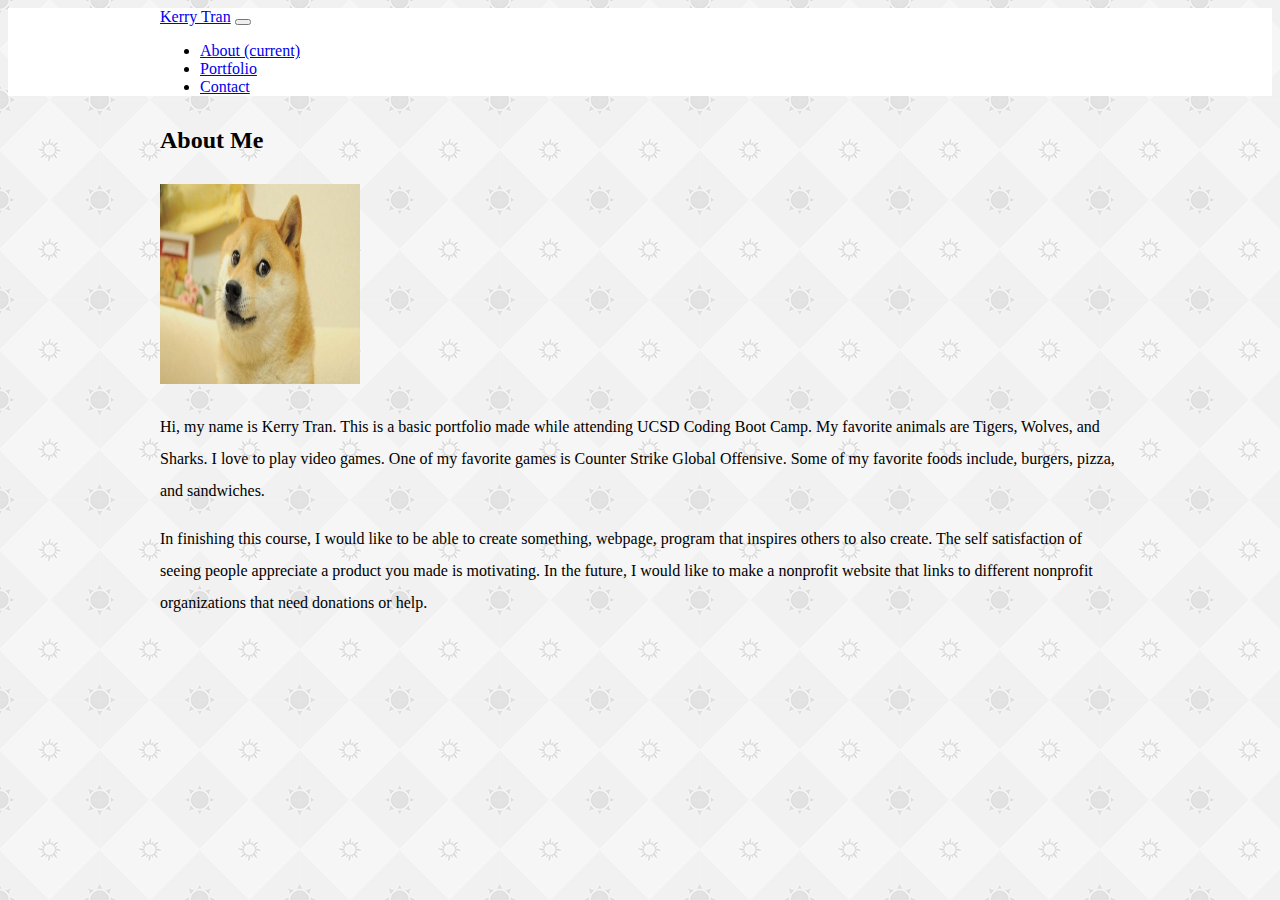
==== index.html @ 7e3fd341 "istruggle" ====
<!DOCTYPE html>
<html>
<head>
    <meta charset="utf-8" />
    <meta http-equiv="X-UA-Compatible" content="IE=edge">
    <title>Bootstrap Portfolio</title>
    <meta name="viewport" content="width=device-width, initial-scale=1">
   
    <link rel="stylesheet" href="https://stackpath.bootstrapcdn.com/bootstrap/4.1.1/css/bootstrap.min.css" integrity="sha384-WskhaSGFgHYWDcbwN70/dfYBj47jz9qbsMId/iRN3ewGhXQFZCSftd1LZCfmhktB" crossorigin="anonymous">
     <link rel="stylesheet" type="text/css" href="assets/css/style.css">

    <script src="main.js"></script>
</head>
<body>

 
<!-- Consider making navbar sticky top -->
<div class="navBar">
    <nav class="navbar navbar-expand-lg navbar-light bg-transparent">
        <a class="navbar-brand" href="index.html">Kerry Tran</a>
        <button class="navbar-toggler" type="button" data-toggle="collapse" data-target="#navbarNav" aria-controls="navbarNav" aria-expanded="false" aria-label="Toggle navigation">
          <span class="navbar-toggler-icon"></span>
        </button>
        <div class="collapse navbar-collapse justify-content-end" id="navbarNav">
          <ul class="navbar-nav">
            <li class="nav-item active">
              <a class="nav-link" href="index.html">About <span class="sr-only">(current)</span></a>
            </li>
            <li class="nav-item">
              <a class="nav-link" href="portfolio.html">Portfolio</a>
            </li>
            <li class="nav-item">
              <a class="nav-link" href="contact.html">Contact</a>
            </li>
          </ul>
        </div>
    </nav>
  </div>

<!-- End of Nav bar-->

<!--Beginning of content-->

  <div class="container">

    <div class="row border-bottom border-dark">
      <div class="col-sm-3" style="width:100%";>
        <h2>About Me</h2>
      </div>
    </div>
    <div class="row">
      <div class="col-sm-2 float-left" >
          <img src="assets/images/doge.jpg" class="img-fluid" alt="Responsive image" style="width:200px; height:200px">

      </div>
      <div class="col-sm-10" style="width:100%">
        <p>Hi, my name is Kerry Tran. This is a basic portfolio made while attending UCSD Coding Boot Camp. My favorite animals are Tigers, Wolves, and Sharks. I love to play video games. One of my favorite games is Counter Strike Global Offensive. Some of my favorite foods include, burgers, pizza, and sandwiches.</p>
      </div>
      <div class="col-sm-12" style="width:100%">
        <p>In finishing this course, I would like to be able to create something, webpage, program that inspires others to also create. The self satisfaction of seeing people appreciate a product you made is motivating. In the future, I would like to make a nonprofit website that links to different nonprofit organizations that need donations or help.</p>

      </div>
    </div>
  </div>




    
</body>
</html>
---- assets/css/style.css ----
html {
    background-image: url("../images/sun-pattern.png");
}


nav{
    width:960px;
    margin: auto;
}
.navBar{
    background-color: #ffffff;
}

.container {
    max-width: 960px;
    margin: auto; 
    padding: 0;
    line-height: 2;
    
}
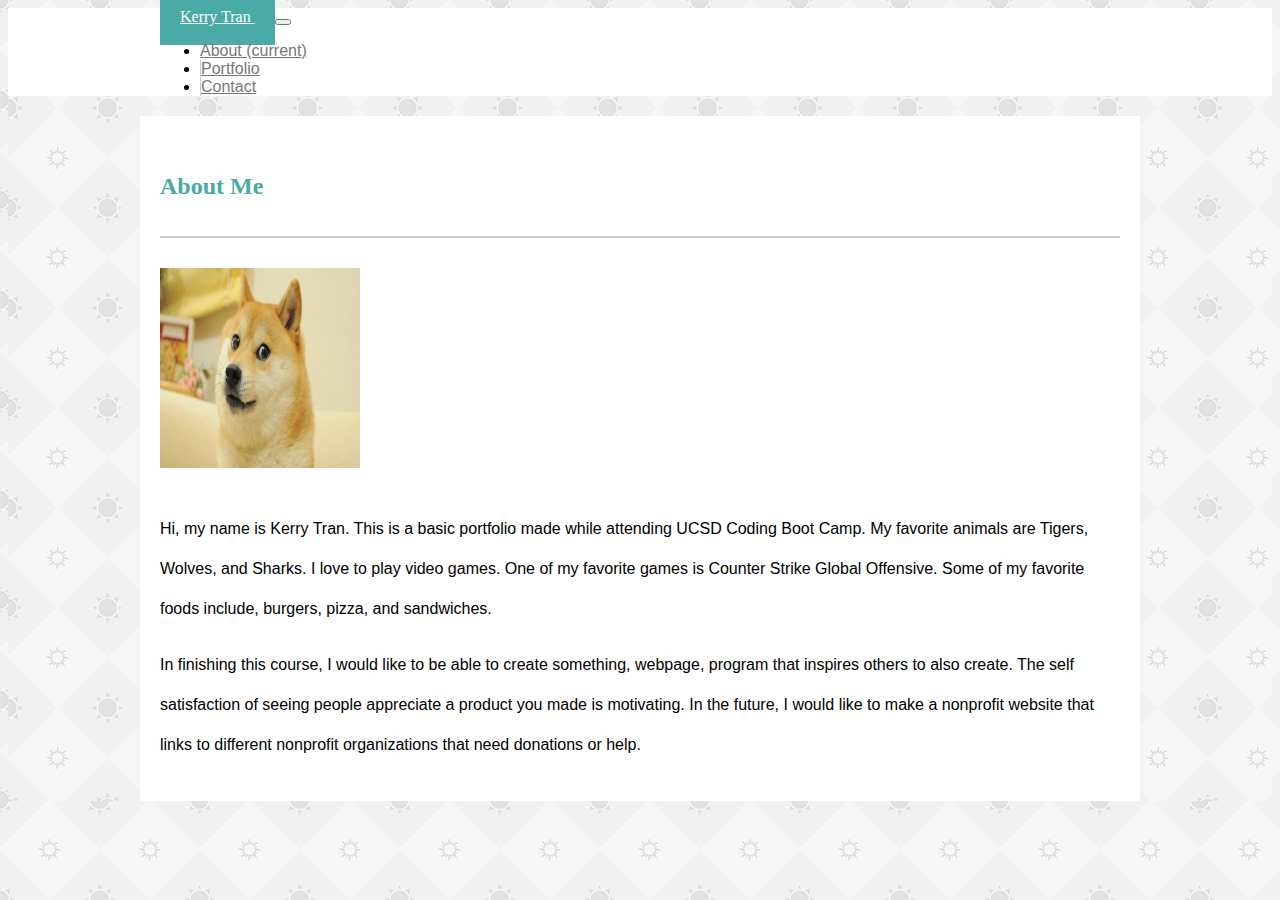
==== commit 54c35d7e: "sogud" ====
--- a/index.html
+++ b/index.html
@@ -9,21 +9,23 @@
     <link rel="stylesheet" href="https://stackpath.bootstrapcdn.com/bootstrap/4.1.1/css/bootstrap.min.css" integrity="sha384-WskhaSGFgHYWDcbwN70/dfYBj47jz9qbsMId/iRN3ewGhXQFZCSftd1LZCfmhktB" crossorigin="anonymous">
      <link rel="stylesheet" type="text/css" href="assets/css/style.css">
 
-    <script src="main.js"></script>
+    <!--<script src="main.js"></script>-->
 </head>
 <body>
 
  
 <!-- Consider making navbar sticky top -->
-<div class="navBar">
-    <nav class="navbar navbar-expand-lg navbar-light bg-transparent">
-        <a class="navbar-brand" href="index.html">Kerry Tran</a>
+<div class="topMustache">
+        <nav class="navbar navbar-expand-lg navbar-light bg-transparent">
+        <a class="navbar-brand" id="nameTag" href="index.html">
+          Kerry Tran
+        </a>
         <button class="navbar-toggler" type="button" data-toggle="collapse" data-target="#navbarNav" aria-controls="navbarNav" aria-expanded="false" aria-label="Toggle navigation">
           <span class="navbar-toggler-icon"></span>
         </button>
         <div class="collapse navbar-collapse justify-content-end" id="navbarNav">
           <ul class="navbar-nav">
-            <li class="nav-item active">
+            <li class="nav-item">
               <a class="nav-link" href="index.html">About <span class="sr-only">(current)</span></a>
             </li>
             <li class="nav-item">
@@ -43,14 +45,14 @@
 
   <div class="container">
 
-    <div class="row border-bottom border-dark">
-      <div class="col-sm-3" style="width:100%";>
+    <div class="row">
+      <div class="col-sm-12" style="width:100%";>
         <h2>About Me</h2>
       </div>
     </div>
     <div class="row">
       <div class="col-sm-2 float-left" >
-          <img src="assets/images/doge.jpg" class="img-fluid" alt="Responsive image" style="width:200px; height:200px">
+          <img src="assets/images/doge.jpg" class="img-fluid" id="doge" alt="Responsive image" style="width:200px; height:200px">
 
       </div>
       <div class="col-sm-10" style="width:100%">
--- a/assets/css/style.css
+++ b/assets/css/style.css
@@ -1,4 +1,4 @@
-html {
+html, body{
     background-image: url("../images/sun-pattern.png");
 }
 
@@ -7,14 +7,50 @@
     width:960px;
     margin: auto;
 }
-.navBar{
+.navbar{
+    padding:0;
+}
+.topMustache{
     background-color: #ffffff;
+    
 }
+
 
 .container {
     max-width: 960px;
     margin: auto; 
+    padding: 20px;
+    line-height: 2.5;
+    background-color: #ffffff;
+    margin-top: 20px;
+    font-family: 'Arial', "Helvetica Neue", Helvetica, sans-serif;
+}
+
+#nameTag {
+    background-color: #4aaaa5;
+    padding: 20px;
+    margin: 0;
+    color: #ffffff;
+}
+
+h2 {
+    color: #4aaaa5;
+    border-bottom: 2px solid #cccccc;
+    padding-bottom: 20px;
+    font-family: 'Georgia', 'Times New Roman', Times, serif;
+}
+#doge {
+    margin: 10px;
+    margin-left:0;
     padding: 0;
-    line-height: 2;
+}
+
+li a {
+    color: #777777;
+    font-family: 'Arial', "Helvetica Neue", Helvetica, sans-serif;
     
+}
+
+li + li {
+    border-left: 1px solid #cccccc;
 }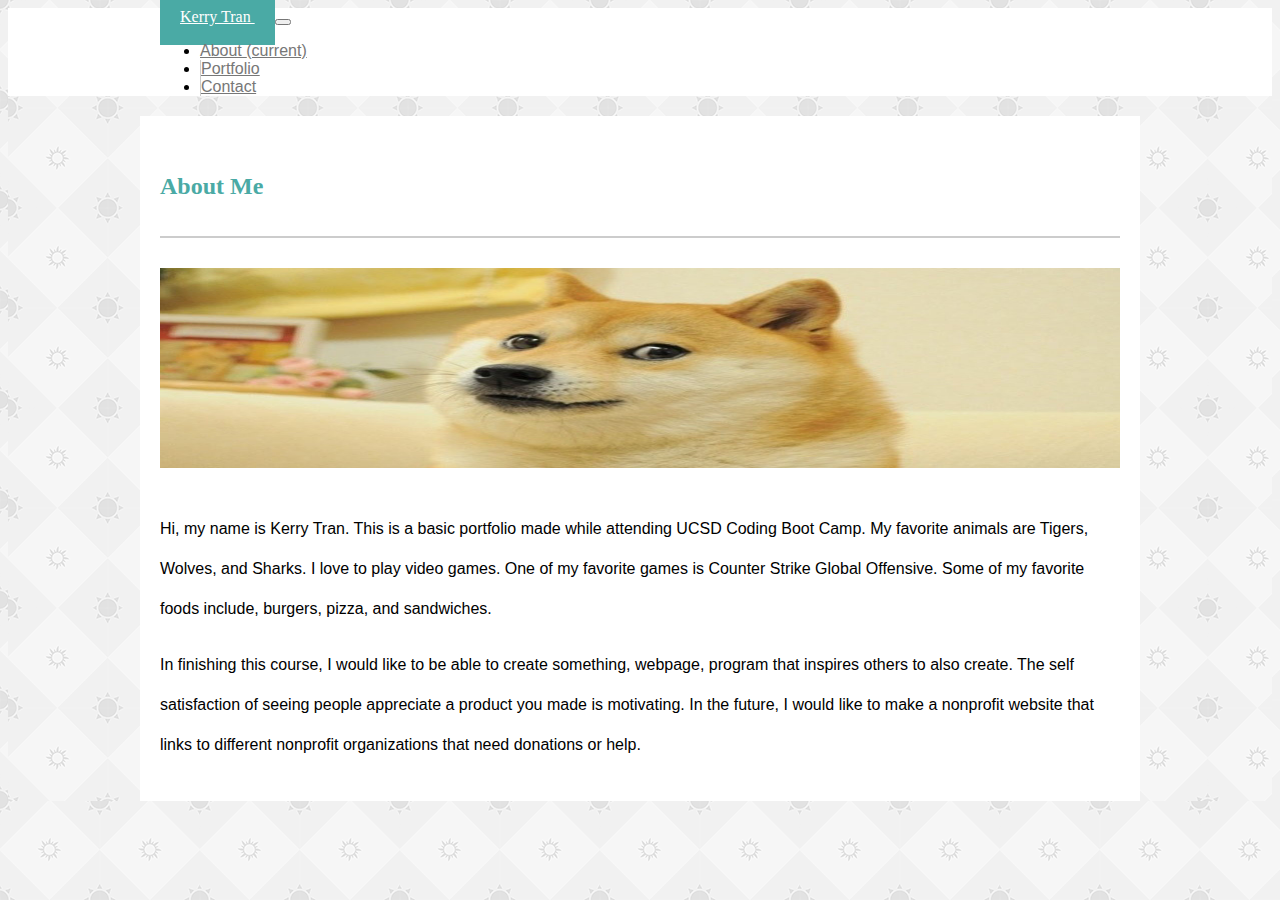
==== commit 35b159b1: "tryingagain" ====
--- a/index.html
+++ b/index.html
@@ -43,7 +43,7 @@
 
 <!--Beginning of content-->
 
-  <div class="container">
+  <div class="container clearfix">
 
     <div class="row">
       <div class="col-sm-12" style="width:100%";>
@@ -51,17 +51,18 @@
       </div>
     </div>
     <div class="row">
-      <div class="col-sm-2 float-left" >
-          <img src="assets/images/doge.jpg" class="img-fluid" id="doge" alt="Responsive image" style="width:200px; height:200px">
+      <div class="col-sm-4 float-left" >
+          <img src="assets/images/doge.jpg" class="img-fluid" id="doge" alt="Responsive image" style="width:100%; height:200px">
 
       </div>
-      <div class="col-sm-10" style="width:100%">
-        <p>Hi, my name is Kerry Tran. This is a basic portfolio made while attending UCSD Coding Boot Camp. My favorite animals are Tigers, Wolves, and Sharks. I love to play video games. One of my favorite games is Counter Strike Global Offensive. Some of my favorite foods include, burgers, pizza, and sandwiches.</p>
+      <div class="col-sm-8" style="width:100%">
+            <p>Hi, my name is Kerry Tran. This is a basic portfolio made while attending UCSD Coding Boot Camp. My favorite animals are Tigers, Wolves, and Sharks. I love to play video games. One of my favorite games is Counter Strike Global Offensive. Some of my favorite foods include, burgers, pizza, and sandwiches.</p>
       </div>
+
       <div class="col-sm-12" style="width:100%">
-        <p>In finishing this course, I would like to be able to create something, webpage, program that inspires others to also create. The self satisfaction of seeing people appreciate a product you made is motivating. In the future, I would like to make a nonprofit website that links to different nonprofit organizations that need donations or help.</p>
-
+            <p>In finishing this course, I would like to be able to create something, webpage, program that inspires others to also create. The self satisfaction of seeing people appreciate a product you made is motivating. In the future, I would like to make a nonprofit website that links to different nonprofit organizations that need donations or help.</p>
       </div>
+      
     </div>
   </div>
 
--- a/assets/css/style.css
+++ b/assets/css/style.css
@@ -53,4 +53,7 @@
 
 li + li {
     border-left: 1px solid #cccccc;
-}+}
+.clearfix {
+    overflow:auto;
+}
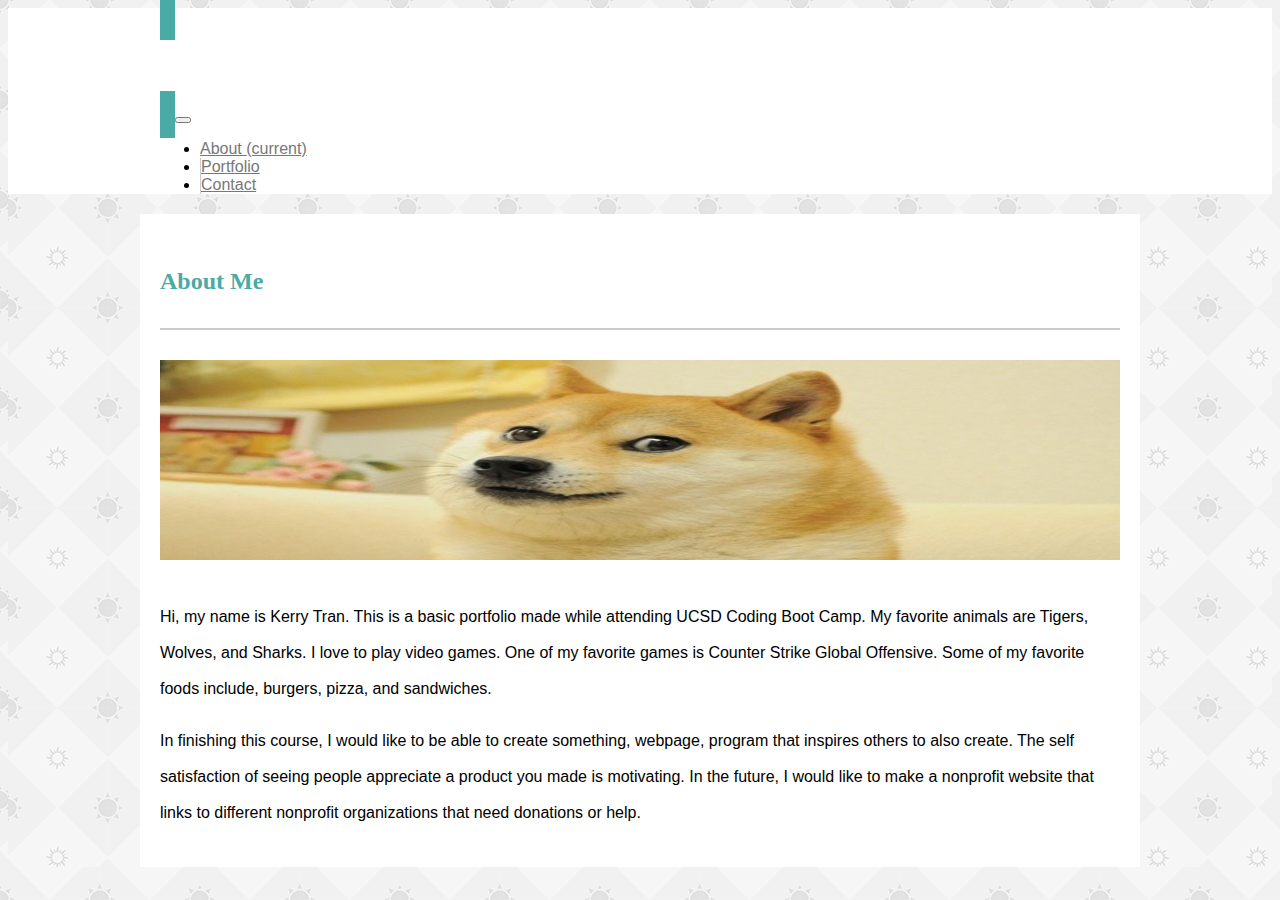
==== commit 9108e821: "please" ====
--- a/index.html
+++ b/index.html
@@ -17,9 +17,9 @@
 <!-- Consider making navbar sticky top -->
 <div class="topMustache">
         <nav class="navbar navbar-expand-lg navbar-light bg-transparent">
-        <a class="navbar-brand" id="nameTag" href="index.html">
+        <a class="navbar-brand" id="nameTag" href="index.html"><h1>
           Kerry Tran
-        </a>
+        </h1></a>
         <button class="navbar-toggler" type="button" data-toggle="collapse" data-target="#navbarNav" aria-controls="navbarNav" aria-expanded="false" aria-label="Toggle navigation">
           <span class="navbar-toggler-icon"></span>
         </button>
@@ -50,20 +50,24 @@
         <h2>About Me</h2>
       </div>
     </div>
+
+    
+  
     <div class="row">
       <div class="col-sm-4 float-left" >
           <img src="assets/images/doge.jpg" class="img-fluid" id="doge" alt="Responsive image" style="width:100%; height:200px">
-
-      </div>
-      <div class="col-sm-8" style="width:100%">
+        </div>
+      
+          
+            <div class="col-sm-8">
             <p>Hi, my name is Kerry Tran. This is a basic portfolio made while attending UCSD Coding Boot Camp. My favorite animals are Tigers, Wolves, and Sharks. I love to play video games. One of my favorite games is Counter Strike Global Offensive. Some of my favorite foods include, burgers, pizza, and sandwiches.</p>
-      </div>
-
-      <div class="col-sm-12" style="width:100%">
+            </div>
+            <div class="col-sm-12">  
             <p>In finishing this course, I would like to be able to create something, webpage, program that inspires others to also create. The self satisfaction of seeing people appreciate a product you made is motivating. In the future, I would like to make a nonprofit website that links to different nonprofit organizations that need donations or help.</p>
-      </div>
+              </div>
       
-    </div>
+    
+  </div>
   </div>
 
 
--- a/assets/css/style.css
+++ b/assets/css/style.css
@@ -20,7 +20,7 @@
     max-width: 960px;
     margin: auto; 
     padding: 20px;
-    line-height: 2.5;
+    line-height: 2.25;
     background-color: #ffffff;
     margin-top: 20px;
     font-family: 'Arial', "Helvetica Neue", Helvetica, sans-serif;
@@ -28,9 +28,12 @@
 
 #nameTag {
     background-color: #4aaaa5;
-    padding: 20px;
+    padding: 15px;
     margin: 0;
     color: #ffffff;
+}
+h1 {
+    font-family: 'Georgia', 'Times New Roman', Times, serif;
 }
 
 h2 {
@@ -39,16 +42,17 @@
     padding-bottom: 20px;
     font-family: 'Georgia', 'Times New Roman', Times, serif;
 }
+
 #doge {
     margin: 10px;
     margin-left:0;
     padding: 0;
+    position: relative;
 }
 
 li a {
     color: #777777;
     font-family: 'Arial', "Helvetica Neue", Helvetica, sans-serif;
-    
 }
 
 li + li {
@@ -57,3 +61,10 @@
 .clearfix {
     overflow:auto;
 }
+.itemWrap {
+    display:flex;
+    flex-wrap: wrap;
+    flex-direction: row; 
+    flex: 1;
+    background-color: red;
+}
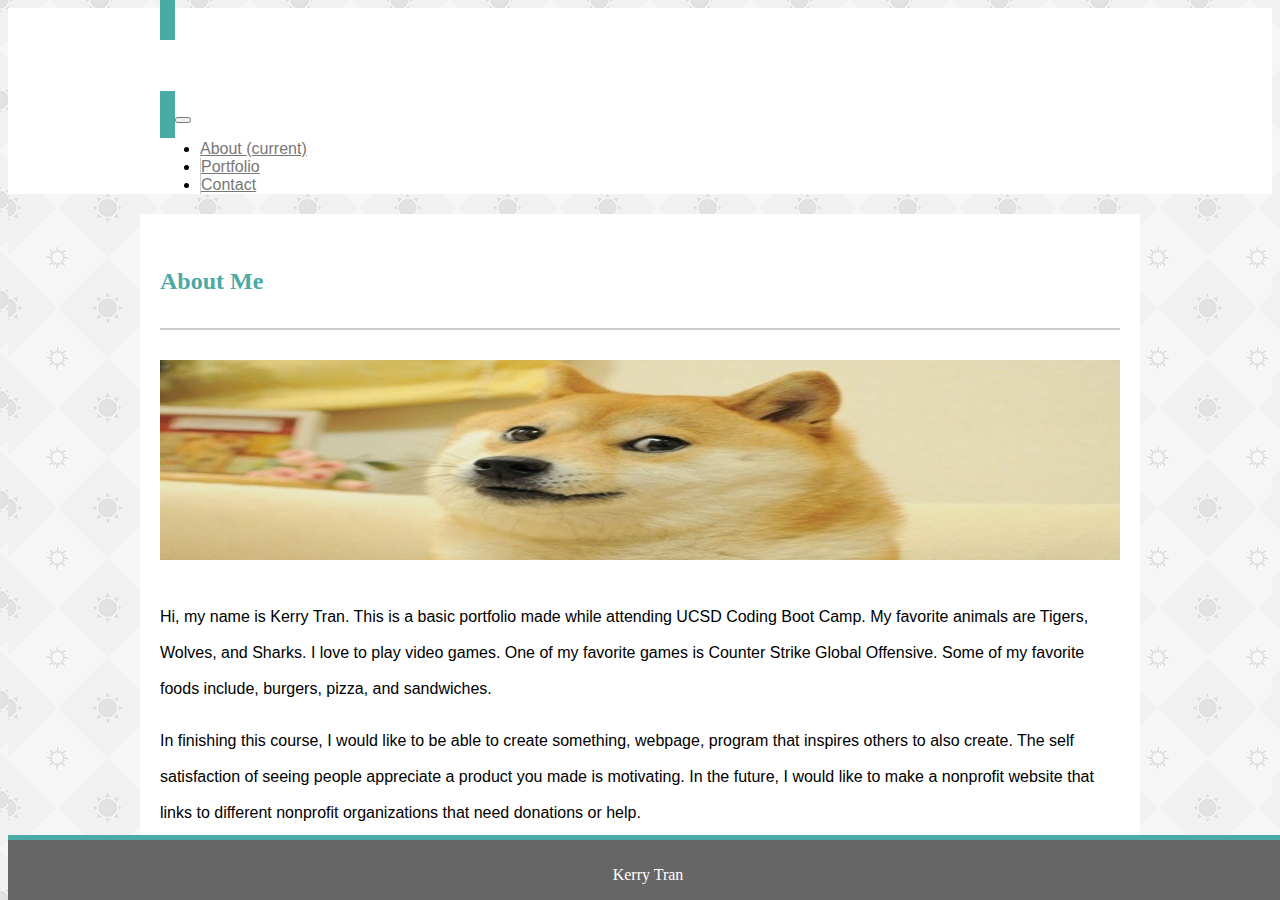
==== commit 9ce181fd: "indexdone" ====
--- a/index.html
+++ b/index.html
@@ -69,9 +69,12 @@
     
   </div>
   </div>
-
-
-
+<!--Footer placement-->
+<footer class="footer">
+    <div>
+      <p>Kerry Tran</p>
+    </div>
+  </footer>
 
     
 </body>
--- a/assets/css/style.css
+++ b/assets/css/style.css
@@ -61,10 +61,15 @@
 .clearfix {
     overflow:auto;
 }
-.itemWrap {
-    display:flex;
-    flex-wrap: wrap;
-    flex-direction: row; 
-    flex: 1;
-    background-color: red;
-}
+
+.footer {
+    position: absolute;
+    bottom: 0;
+    width: 100%;
+    background-color: #666666;
+    color: #ffffff;
+    text-align: center;
+    border-top: 5px solid #4aaaa5;
+    margin: 0;
+    padding-top:10px;
+}